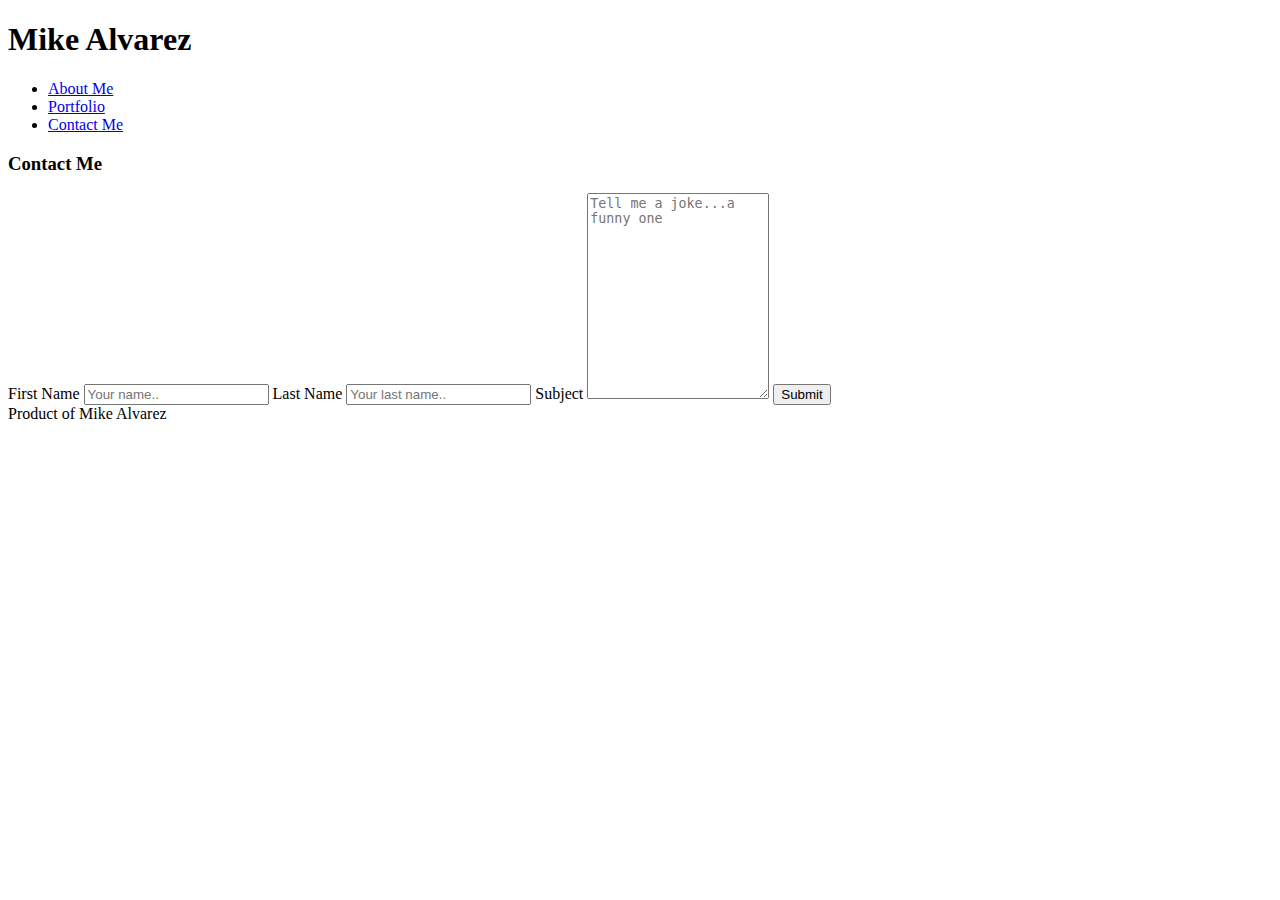
==== contact.html @ ad316674 "Bootstrap" ====
<!DOCTYPE html>
<html>
<head>
<!-- Required meta tags -->
    <meta charset="utf-8">
    <meta name="viewport" content="width=device-width, initial-scale=1, shrink-to-fit=no">

    <title>Bootstrap Portfolio</title>

 <!-- Linking my bootstrap and own CSS files -->
    <link rel="stylesheet" type="text/css" href="reset.css">   
    <link rel="stylesheet" href="https://stackpath.bootstrapcdn.com/bootstrap/4.1.1/css/bootstrap.min.css" integrity="sha384-WskhaSGFgHYWDcbwN70/dfYBj47jz9qbsMId/iRN3ewGhXQFZCSftd1LZCfmhktB" crossorigin="anonymous">
    <link rel="stylesheet" type="text/css" href="./assets/css/style.css">
</head>
<body>
<!-- Heading Styling -->
    <div class="container-fluid">
            
<!--Heading of Page-->
        <!-- Name Container -->
        <div class="row">
            <div class="col-md-6">
                <div class="namecontainer">
                    <h1>
                        Mike Alvarez
                    </h1>
                </div>
            </div>
        <!-- Nav Bar **Have not linked other pages yet-->
            <div class="col-md-6">
                    <ul class="nav justify-content-end">
                            <li class="nav-item">
                              <a class="nav-link" href="./index.html">About Me</a>
                            </li>
                            <li class="nav-item">
                              <a class="nav-link" href="./portfolio.html">Portfolio</a>
                            </li>
                            <li class="nav-item">
                              <a class="nav-link" href="./contact.html">Contact Me</a>
                            </li>
                            
                          </ul>
            </div>

        </div>
    </div>
<!-- Body of the Page -->
    <!-- Background container -->
    

    <div class="container">
    <!-- Content Container -->
        <div class="aboutmecontainer">
            <div class"row">
                <div class="col-md-12">
                    <h3>Contact Me</h3>
                </div>
            </div>
            <div class="row">
                <div class="col-md-12">
                    <!--Form HTML-->
                        <div class="container1">
                                <form action="action_page.php">
                            
                                <label for="fname">First Name</label>
                                <input type="text" id="fname" name="firstname" placeholder="Your name..">
                            
                                <label for="lname">Last Name</label>
                                <input type="text" id="lname" name="lastname" placeholder="Your last name..">
                            
                                <label for="subject">Subject</label>
                                <textarea id="subject" name="subject" placeholder="Tell me a joke...a funny one" style="height:200px"></textarea>
                            
                                <input type="submit" value="Submit">
                            
                                </form>
                            </div>    
                        
                   
                </div>
            </div>
        </div>
    </div>

    <!-- Footer -->
    <div class="footer">
        
                Product of Mike Alvarez
        

    </div>





    <script src="https://code.jquery.com/jquery-3.3.1.slim.min.js" integrity="sha384-q8i/X+965DzO0rT7abK41JStQIAqVgRVzpbzo5smXKp4YfRvH+8abtTE1Pi6jizo" crossorigin="anonymous"></script>
    <script src="https://cdnjs.cloudflare.com/ajax/libs/popper.js/1.14.3/umd/popper.min.js" integrity="sha384-ZMP7rVo3mIykV+2+9J3UJ46jBk0WLaUAdn689aCwoqbBJiSnjAK/l8WvCWPIPm49" crossorigin="anonymous"></script>
    <script src="https://stackpath.bootstrapcdn.com/bootstrap/4.1.1/js/bootstrap.min.js" integrity="sha384-smHYKdLADwkXOn1EmN1qk/HfnUcbVRZyYmZ4qpPea6sjB/pTJ0euyQp0Mk8ck+5T" crossorigin="anonymous"></script>
</body>



</html>
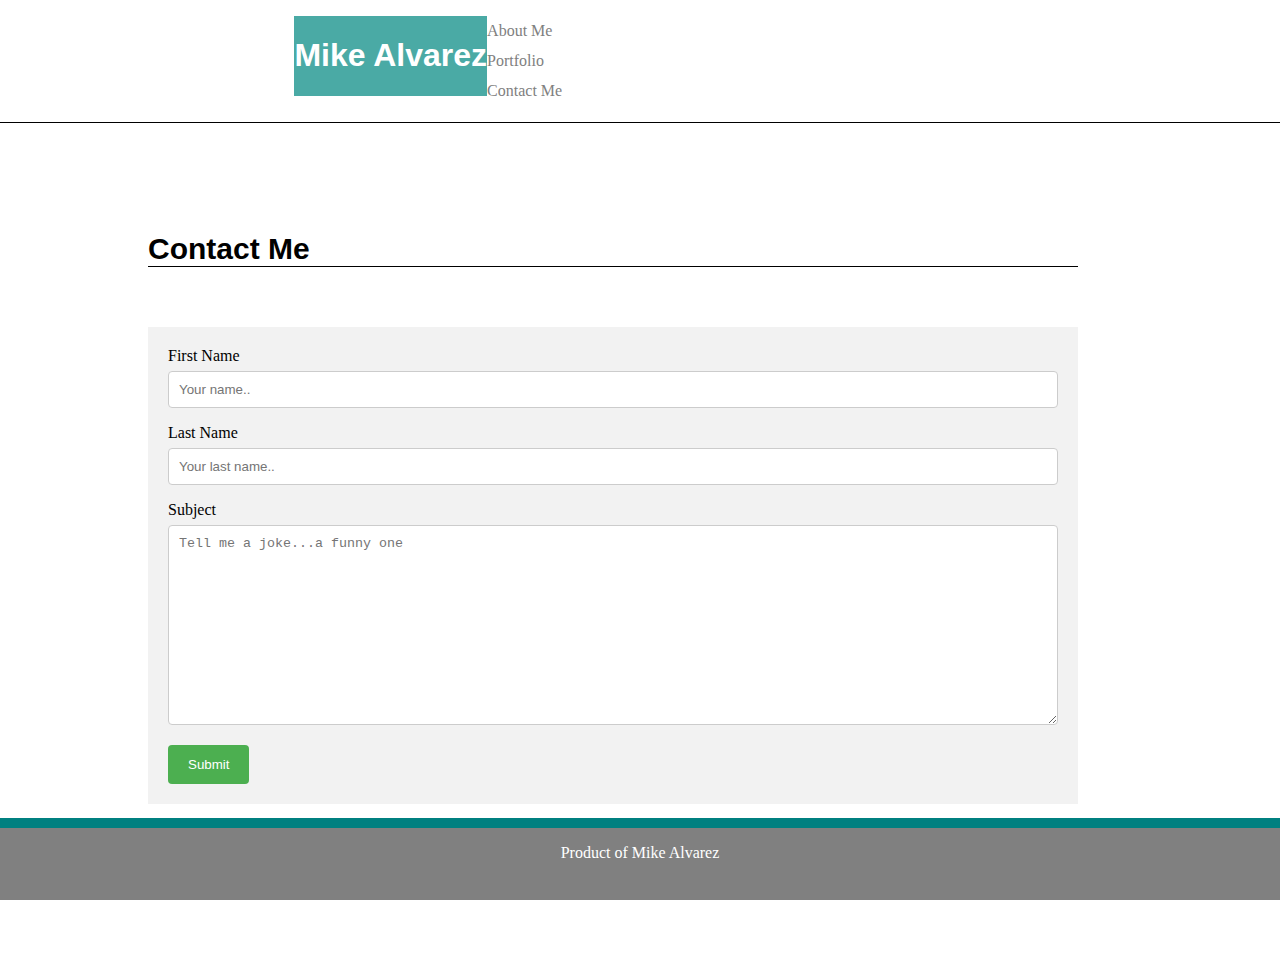
==== commit 3fa12a04: "Update contact.html" ====
--- a/contact.html
+++ b/contact.html
@@ -9,8 +9,8 @@
 
  <!-- Linking my bootstrap and own CSS files -->
     <link rel="stylesheet" type="text/css" href="reset.css">   
-    <link rel="stylesheet" href="https://stackpath.bootstrapcdn.com/bootstrap/4.1.1/css/bootstrap.min.css" integrity="sha384-WskhaSGFgHYWDcbwN70/dfYBj47jz9qbsMId/iRN3ewGhXQFZCSftd1LZCfmhktB" crossorigin="anonymous">
-    <link rel="stylesheet" type="text/css" href="./assets/css/style.css">
+    <link rel="stylesheet" href="https://stackpath.bootstrapcdn.com/bootstrap/4.1.3/css/bootstrap.min.css" integrity="sha384-MCw98/SFnGE8fJT3GXwEOngsV7Zt27NXFoaoApmYm81iuXoPkFOJwJ8ERdknLPMO" crossorigin="anonymous">
+    <link rel="stylesheet" type="text/css" href="./assets/CSS/style.css">
 </head>
 <body>
 <!-- Heading Styling -->
@@ -101,4 +101,4 @@
 
 
 
-</html>+</html>
--- a/assets/CSS/style.css
+++ b/assets/CSS/style.css
@@ -0,0 +1,154 @@
+
+/* INDEX.HTML */
+
+/* header */
+.container {
+    
+    border-bottom: 1px solid black;
+    display:inline-block;
+    margin-right: 10%;
+    margin-left: 10%;
+    margin-bottom: 10%;
+    padding-bottom:1%;
+    padding-top:5%;
+    border-bottom:none;
+   
+    
+    
+}
+.container-fluid {
+    width: 100%;
+    padding-left:0px;
+    background-color:white;
+    border-bottom: 1px solid black;
+    overflow: hidden;
+
+    
+}
+.namecontainer {
+    color:white;
+    float:left;
+    background-color:#4aaaa5;
+    margin-left:23%;
+    font-family: 'Lucida Sans', Arial, sans-serif;
+    
+   
+}
+.nav justify-content-end {
+    
+    margin-right:15%;
+
+}
+.nav-item {
+    line-height:30px;
+}
+.nav-link {
+    color:gray;
+    text-decoration:none;
+}
+ .nav {
+     margin-right:25%;
+
+    
+}
+.aboutmecontainer {
+    background-color:white;
+    
+    
+    
+}
+.col-md-12 {
+    padding:15px;
+    margin-left:5px;
+}
+h3 {
+    font-size: 30px;
+    margin-left:0%;
+    font-family: 'Lucida Sans', Arial, sans-serif;
+    border-bottom: 1px solid black;
+    
+}
+
+/*Body of Page*/
+
+body {
+    margin:0px;
+    padding:0px;
+    color:black;
+    background-image: url('/users/mike/Bootstrap-Portfolio/assets/images/pattern.png');
+    
+}
+
+
+
+    
+
+/*footer*/
+.footer{
+    color:white;
+    position: fixed;
+    bottom: 0;
+    width: 100%;
+    height: 8%;
+    line-height: 50PX;
+    background-color: gray;
+    border-top-color:teal;
+    border-top-style: solid;
+    border-top-width: 10px;
+    text-align:center;
+   
+}
+
+/*CONTACT.HTML/
+
+
+/* Style inputs with type="text", select elements and textareas */
+input[type=text], select, textarea {
+    width: 100%; /* Full width */
+    padding: 10px; /* Some padding */  
+    border: 1px solid #ccc; /* Gray border */
+    border-radius: 4px; /* Rounded borders */
+    box-sizing: border-box; /* Make sure that padding and width stays in place */
+    margin-top: 6px; /* Add a top margin */
+    margin-bottom: 16px; /* Bottom margin */
+    resize: vertical /* Allow the user to vertically resize the textarea (not horizontally) */
+}
+
+/* Style the submit button with a specific background color etc */
+input[type=submit] {
+    background-color: #4CAF50;
+    color: white;
+    padding: 12px 20px;
+    border: none;
+    border-radius: 4px;
+    cursor: pointer;
+}
+
+/* When moving the mouse over the submit button, add a darker green color */
+input[type=submit]:hover {
+    background-color: #45a049;
+}
+
+/* Add a background color and some padding around the form */
+.container1 {
+    background-color: #f2f2f2;
+    padding: 20px;
+    position: relative;
+    
+    
+}
+
+/*PORTFOLIO*/
+
+
+ul {
+    list-style-type: none;
+    
+}
+
+.col-md-4{
+height:50%;
+width:50%;
+
+
+}